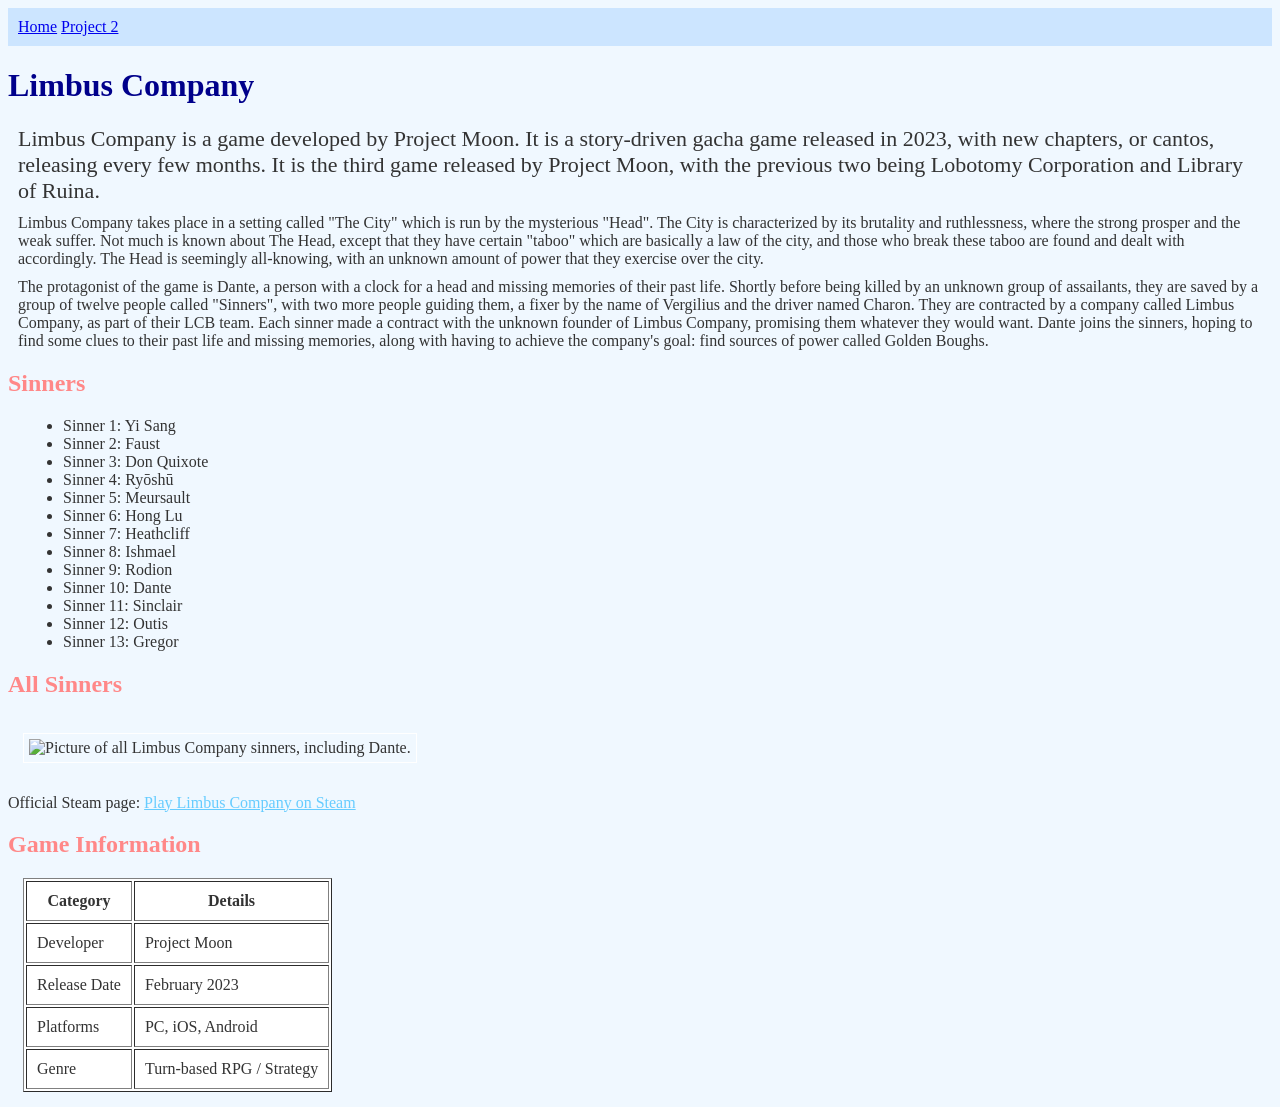
==== html/html/project2.html @ 01c11153 "Commit Project2" ====
<!DOCTYPE html>
<html>
<head>
<title>Limbus Company</title>
</head>

<body bgcolor="#f0f8ff" text="#333333">

    <div style="background-color:#cce5ff; padding:10px; margin-bottom:20px;">
        <a href="index.html">Home</a>
        <a href="project2.hmtl">Project 2</a>
    </div>

    <h1 style="color:darkblue;">Limbus Company</h1>

    <p style="font-size:22px; margin:10px;">
        Limbus Company is a game developed by Project Moon. It is a story-driven gacha game released in 2023, with new 
        chapters, or cantos, releasing every few months. It is the third game released by Project Moon, with the previous two
        being Lobotomy Corporation and Library of Ruina. 
    </p>
    <p style="font-size:16px; margin:10px">
        Limbus Company takes place in a setting called "The City" which is run by the mysterious "Head". The City is characterized 
        by its brutality and ruthlessness, where the strong prosper and the weak suffer. Not much is known about The Head, except 
        that they have certain "taboo" which are basically a law of the city, and those who break these taboo are found and dealt 
        with accordingly. The Head is seemingly all-knowing, with an unknown amount of power that they exercise over the city.
    </p>
    <p style="font-size:16px; margin:10px">
        The protagonist of the game is Dante, a person with a clock for a head and missing memories of their past life. 
        Shortly before being killed by an unknown group of assailants, they are saved by a group of twelve people called "Sinners",
        with two more people guiding them, a fixer by the name of Vergilius and the driver named Charon. They are contracted by a company
        called Limbus Company, as part of their LCB team. Each sinner made a contract with the unknown founder of Limbus Company, promising
        them whatever they would want. Dante joins the sinners, hoping to find some clues to their past life and missing memories, along
        with having to achieve the company's goal: find sources of power called Golden Boughs.
    </p>
     
    <h2 style="color:#ff8888">Sinners</h2>
    <ul style="margin:15px;">
        <li>Sinner 1: Yi Sang</li>
        <li>Sinner 2: Faust</li>
        <li>Sinner 3: Don Quixote</li>
        <li>Sinner 4: Ryōshū</li>
        <li>Sinner 5: Meursault</li>
        <li>Sinner 6: Hong Lu</li>
        <li>Sinner 7: Heathcliff</li>
        <li>Sinner 8: Ishmael</li>
        <li>Sinner 9: Rodion</li>
        <li>Sinner 10: Dante</li>
        <li>Sinner 11: Sinclair</li>
        <li>Sinner 12: Outis</li>
        <li>Sinner 13: Gregor</li>
    </ul>
    <h2 style="color:#ff8888;">All Sinners</h2>
    <img src="https://preview.redd.it/all-13-sinners-from-limbus-company-with-dante-and-ids-vs-v0-u3fl20r2pveg1.png?width=1080&crop=smart&auto=webp&s=2865816d03624faf35e16de06dc435709407b3cf"
         alt="Picture of all Limbus Company sinners, including Dante. "
         width="400"
         style="margin:15px; padding:5px; border:1px solid white;">
    
    <p>
        Official Steam page: 
        <a href="https://store.steampowered.com/app/1973530/Limbus_Company/" target="_blank" style="color:#66ccff;">
            Play Limbus Company on Steam
        </a>
    </p>

     <h2 style="color:#ff8888;">Game Information</h2>
    <table border="1" cellpadding="10" style="margin:15px; background-color:#ffffff;">
        <tr>
            <th>Category</th>
            <th>Details</th>
        </tr>
        <tr>
            <td>Developer</td>
            <td>Project Moon</td>
        </tr>
        <tr>
            <td>Release Date</td>
            <td>February 2023</td>
        </tr>
        <tr>
            <td>Platforms</td>
            <td>PC, iOS, Android</td>
        </tr>
        <tr>
            <td>Genre</td>
            <td>Turn-based RPG / Strategy</td>
        </tr>
    </table>

</body>



</html>
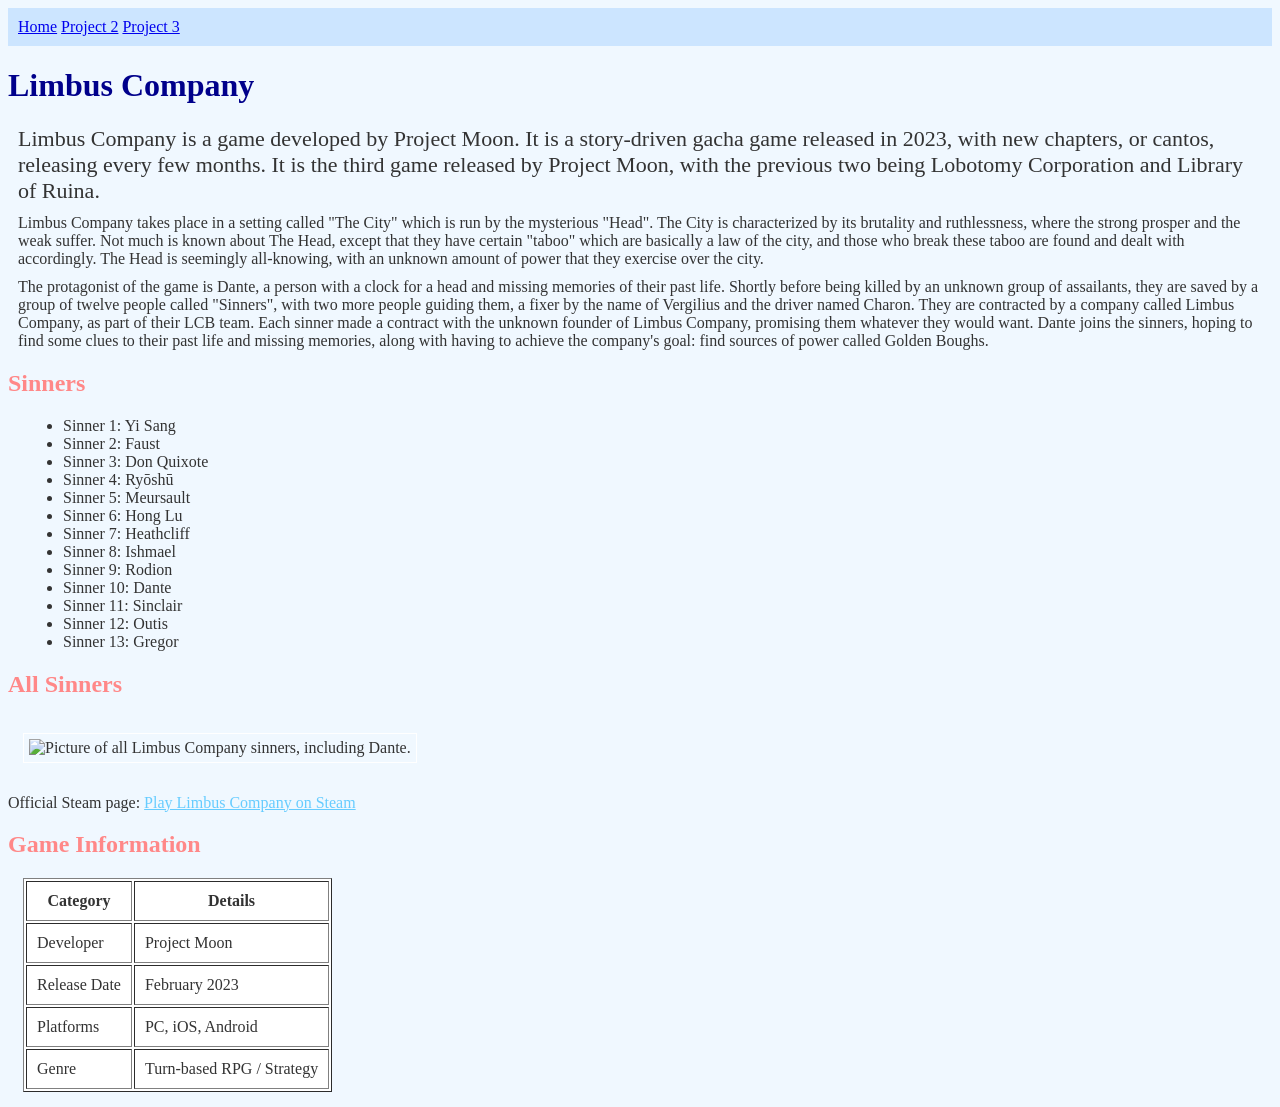
==== commit 9ab756c1: "Commit 4/20/26" ====
--- a/html/html/project2.html
+++ b/html/html/project2.html
@@ -7,8 +7,9 @@
 <body bgcolor="#f0f8ff" text="#333333">
 
     <div style="background-color:#cce5ff; padding:10px; margin-bottom:20px;">
-        <a href="index.html">Home</a>
-        <a href="project2.hmtl">Project 2</a>
+        <a href="../../index.html">Home</a>
+        <a href="../html/project2.html">Project 2</a>
+        <a href="../html/project3.html">Project 3</a>
     </div>
 
     <h1 style="color:darkblue;">Limbus Company</h1>
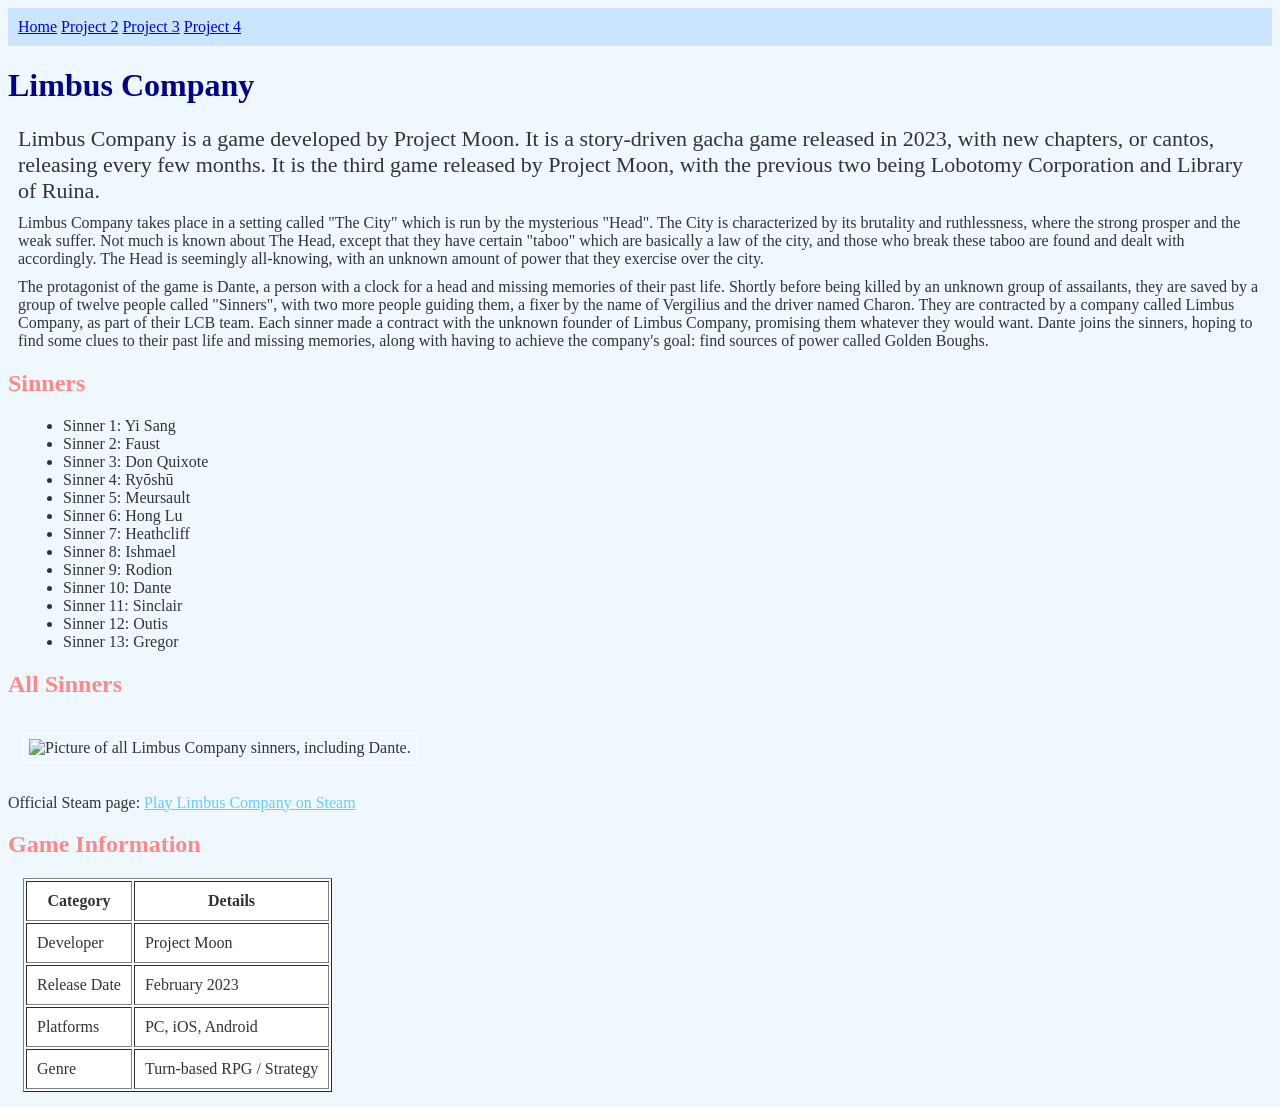
==== commit e0dbca62: "Updated project2, project3, index" ====
--- a/html/html/project2.html
+++ b/html/html/project2.html
@@ -10,6 +10,7 @@
         <a href="../../index.html">Home</a>
         <a href="../html/project2.html">Project 2</a>
         <a href="../html/project3.html">Project 3</a>
+        <a href="../html/project4.html">Project 4</a>
     </div>
 
     <h1 style="color:darkblue;">Limbus Company</h1>
